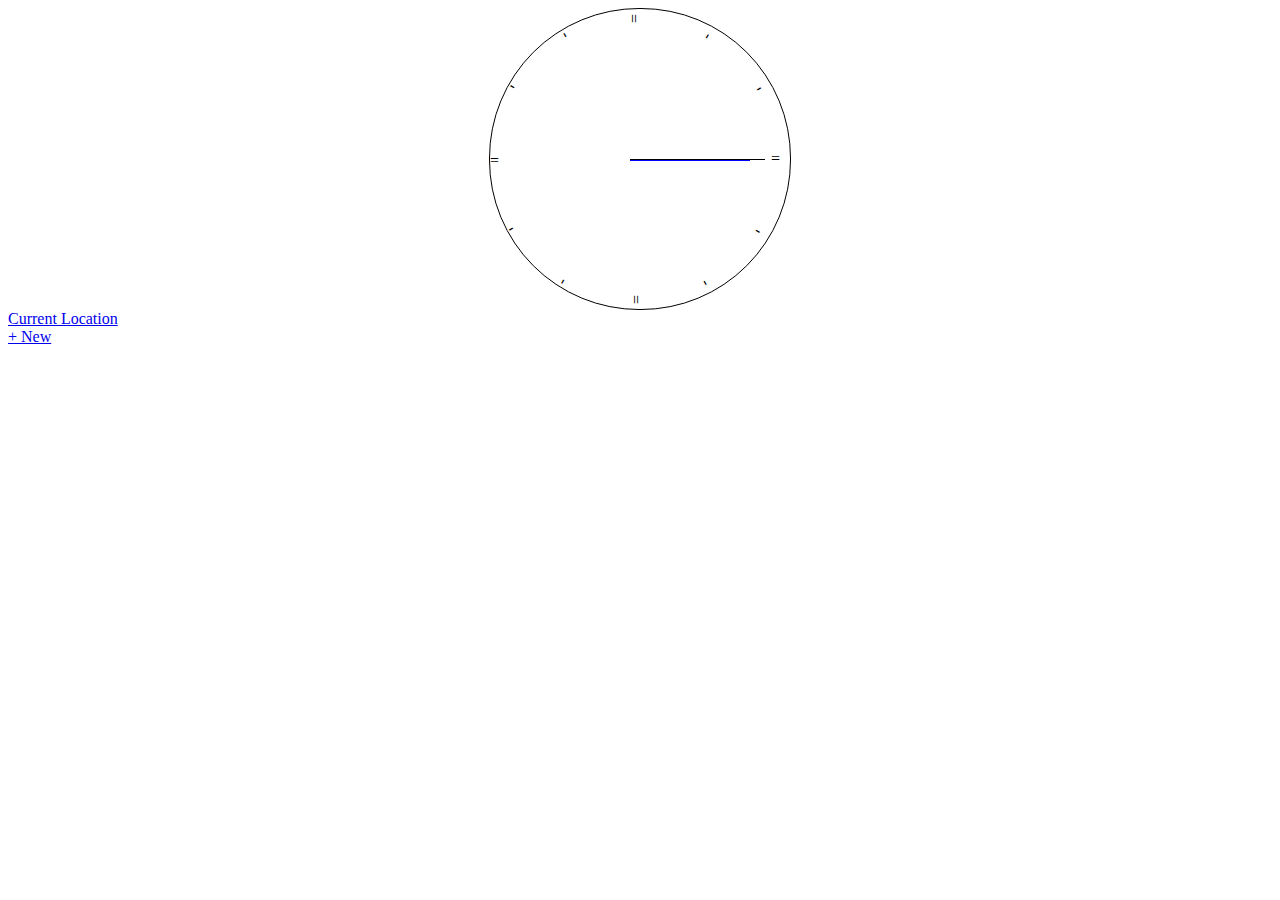
==== clock/index.html @ d3413fa7 "ac" ====
<html>
<head>
<style>
#addNew
{
    display: none;
    position: fixed;
    width: 100%;
    height: 100%;
    margin-top: 1000px;
    top: 0px;
    background: rgba(0,0,0,.7);
    transition: 1s;
}

  #clockWrapper{
    width: 300px;
    height: 300px;
    margin: auto;
    border: 1px solid black;
    border-radius: 150px;
  }
  .nums
  {
    position: absolute;
    top: 150px;
    width: 290px;
    text-align: right;
  }
  #n1{
    transform: rotate(-60deg);
  }
  #n2{
    transform: rotate(-30deg);
  }
  #n3{
    transform: rotate(0deg);
  }
  #n4{
    transform: rotate(30deg);
  }
  #n5{
    transform: rotate(60deg);
  }
  #n6{
    transform: rotate(90deg);
  }
  #n7{
    transform: rotate(120deg);
  }
  #n8{
    transform: rotate(150deg);
  }
  #n9{
    transform: rotate(180deg);
  }
  #n10{
    transform: rotate(210deg);
  }
  #n11{
    transform: rotate(240deg);
  }
  #n12{
    transform: rotate(270deg);
  }
  .needle
  {
     margin-top: 150px;
     position: absolute;
     width: 300px;
     line-height: 0px;
  }
  .needle span
  {
      display: block;
      width: auto;
      margin-left: 140px;
     text-align: left;
  }
  #hour span{
    background-color: red;
    max-width: 100px;
    height: 2px;
  }
  #min span{
    background-color: blue;
    max-width: 120px;
    height: 2px;
  }
  #secs span{
    background-color: black;
    max-width: 135px;
    height: 1px;
  }
</style>

<script>
  function updateClock(date)
  {
    date = date || new Date();
    var h = date.getHours() % 12;
    var m = date.getMinutes();
    var s = date.getSeconds();
    var hdeg = (h - 3)*30;
    var mdeg = (m - 15)*6;
    var sdeg = (s - 15)*6;
    document.getElementById("hour").style.transform = "rotate(" + hdeg + "deg)";
    document.getElementById("min").style.transform = "rotate(" + mdeg + "deg)";
    document.getElementById("secs").style.transform = "rotate(" + sdeg + "deg)";
  }

  function startUp()
  {
    generateMyTimeZoneList();
    setInterval("updateClock(null)", 1000);
  }

  function cancelTimeZone()
  {
    document.getElementById("addNew").style.marginTop = "1000px";
    setTimeout(addNewTZ_Aux1, 1000);
  }

  function addNewTZ()
  {
    document.getElementById("addNew").style.display = "block";
    setTimeout(addNewTZ_Aux, 0);
  }

  function addNewTZ_Aux(){
    document.getElementById("addNew").style.marginTop = "0px";
  }

  function addNewTZ_Aux1(){
    document.getElementById("addNew").style.display = "none";
  }

  function generateMyTimeZoneList(){
    var outS = "";

    outS += "<a href='javascript:TZSelected(-1)'> Current Location </a><br>";

    // generate markup

    outS += "<a href='javascript:addNewTZ()'>+ New </a>";


    document.getElementById("placeList").innerHTML = outS;
  
  }

  function TZSelected(a)
  {
    if(a == -1){
      updateClock(null);
    }
  }
var myTimeZones = [];  

</script>
</head>

<body onload='startUp()'>
  <div id='clockWrapper'>
    <div class='nums' id='n1'> - </div>
    <div class='nums' id='n2'> - </div>
    <div class='nums' id='n3'> = </div>
    <div class='nums' id='n4'> - </div>
    <div class='nums' id='n5'> - </div>
    <div class='nums' id='n6'> = </div>
    <div class='nums' id='n7'> - </div>
    <div class='nums' id='n8'> - </div>
    <div class='nums' id='n9'> = </div>
    <div class='nums' id='n10'> - </div>
    <div class='nums' id='n11'> - </div>
    <div class='nums' id='n12'> = </div>

    <div class='needle' id='hour'></span> <span> </div>
    <div  class='needle' id='min'><span> </span> </div>
    <div  class='needle' id='secs'><span> </span></div>
  </div>

  <div id='placeList'> </div>

  <div id="addNew"> 
      <select id='timeZones'>
        <option value='-12:00'> US minor islands (-12:00) </option>
        <option value='-11:00'> Hawaii (-11:00) </option>
        <option value='-10:00'> New Zealand (-10:00) </option>
        <option value='-09:30'> French Polynesia (-9:30) </option>
      </select>
      <a href='javascript:addTimeZone()'> Add </a>
      <a href='javascript:cancelTimeZone()'> Cancel </a>
  </div>
</body>

</html>
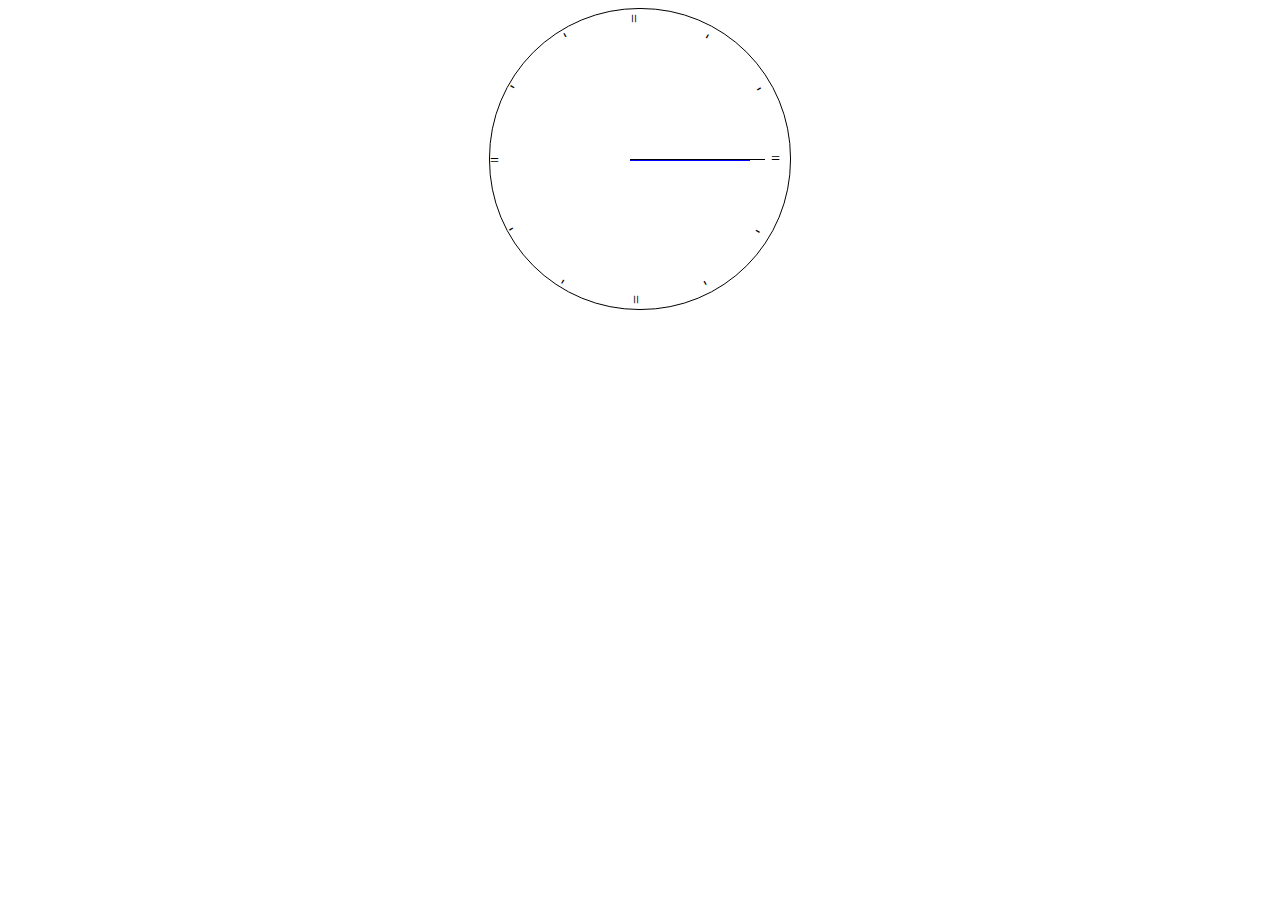
==== commit 8a069c58: "in class" ====
--- a/clock/index.html
+++ b/clock/index.html
@@ -1,5 +1,6 @@
 <html>
 <head>
+<script src="jquery-1.11.3.js" type="text/javascript"></script>
 <style>
 #addNew
 {
@@ -111,7 +112,7 @@
 
   function startUp()
   {
-    generateMyTimeZoneList();
+ //   generateMyTimeZoneList();
     setInterval("updateClock(null)", 1000);
   }
 
